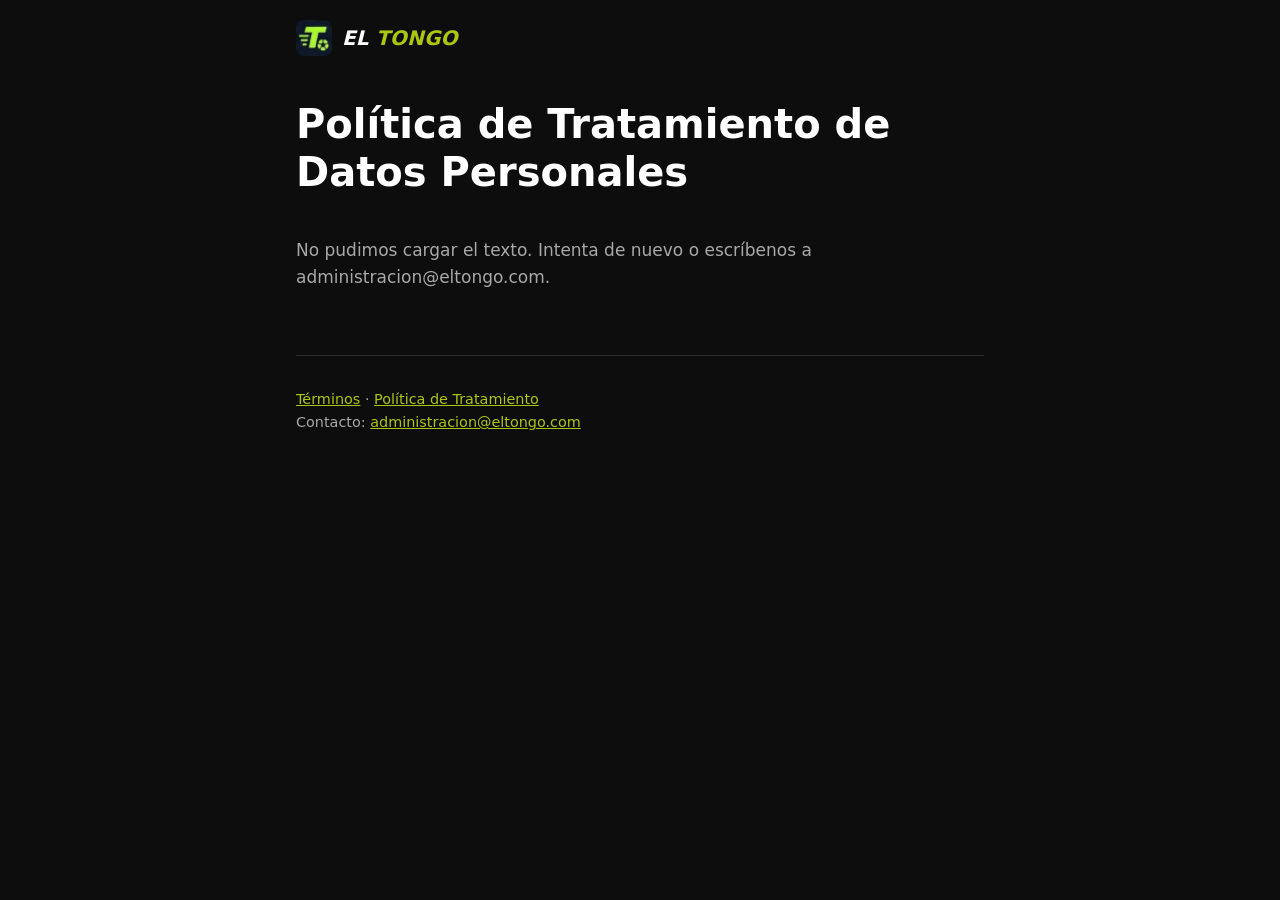
==== privacidad/index.html @ 726ceaf9 "feat: páginas de Términos y Política de Tratamiento leídas de la API" ====
<!doctype html>
<html lang="es">
<head>
  <meta charset="utf-8">
  <meta name="viewport" content="width=device-width, initial-scale=1">
  <title>Política de Tratamiento de Datos Personales — El Tongo</title>
  <meta name="description" content="Cómo El Tongo trata tus datos personales (Ley 1581 de 2012).">
  <meta name="theme-color" content="#0d0d0d">
  <link rel="canonical" href="https://eltongo.com/privacidad/">
  <link rel="icon" type="image/png" href="../tongo.png">
  <link rel="stylesheet" href="../legal/legal.css">
</head>
<body data-kind="PRIVACY">
  <div class="wrap">
    <header><a href="../"><img src="../tongo.png" alt="" width="36" height="36"><div>El <span>Tongo</span></div></a></header>

    <main>
      <h1>Política de Tratamiento de Datos Personales</h1>
      <p class="version" id="version" hidden></p>
      <p class="notice" id="notice" hidden>Esta versión ya no está vigente. <a href="./">Ver la versión vigente</a></p>
      <p class="status" id="status">Cargando el texto…</p>
      <noscript><p class="status">Activa JavaScript para leer este texto, o escríbenos a <a href="mailto:administracion@eltongo.com">administracion@eltongo.com</a>.</p></noscript>
      <article id="content"></article>
    </main>

    <footer>
      <div><a href="../terminos/">Términos</a> · <a href="../privacidad/">Política de Tratamiento</a></div>
      <div>Contacto: <a href="mailto:administracion@eltongo.com">administracion@eltongo.com</a></div>
    </footer>
  </div>
  <script src="../legal/legal.js" defer></script>
</body>
</html>
---- legal/legal.css ----
/* Páginas de los textos legales. Mismos tokens de :root que index.html. */
:root {
  color-scheme: dark;
  --bg: #0d0d0d;
  --surface: #171717;
  --text: #ffffff;
  --muted: #a8a8a8;
  --accent: #b7d110f1;
  --accent-text: #0d0d0d;
  --border: #2a2a2a;
}
* { box-sizing: border-box; }
body {
  margin: 0;
  background: var(--bg);
  color: var(--text);
  font: 17px/1.6 system-ui, -apple-system, "Segoe UI", Roboto, sans-serif;
}
.wrap { max-width: 720px; margin: 0 auto; padding: 0 16px; }
header { padding: 20px 0; font-weight: 800; text-transform: uppercase; font-style: italic; font-size: 1.25rem; letter-spacing: .01em; }
header a { display: flex; align-items: center; gap: 10px; color: var(--text); text-decoration: none; }
header img { width: 36px; height: 36px; border-radius: 8px; }
header span { color: var(--accent); }
h1 { font-weight: 800; font-size: clamp(1.75rem, 6vw, 2.5rem); line-height: 1.2; margin: 24px 0 8px; }
h2 { font-size: 1.25rem; margin: 28px 0 8px; }
.version { color: var(--muted); margin: 0 0 24px; }
.notice {
  background: var(--surface); border: 1px solid var(--border); border-left: 4px solid var(--accent);
  border-radius: 12px; padding: 12px 16px; margin: 0 0 24px;
}
.status { color: var(--muted); padding: 24px 0; }
#content { overflow-wrap: anywhere; }
a { color: var(--accent); }
footer { padding: 32px 0 40px; color: var(--muted); font-size: .9rem; border-top: 1px solid var(--border); margin-top: 40px; }
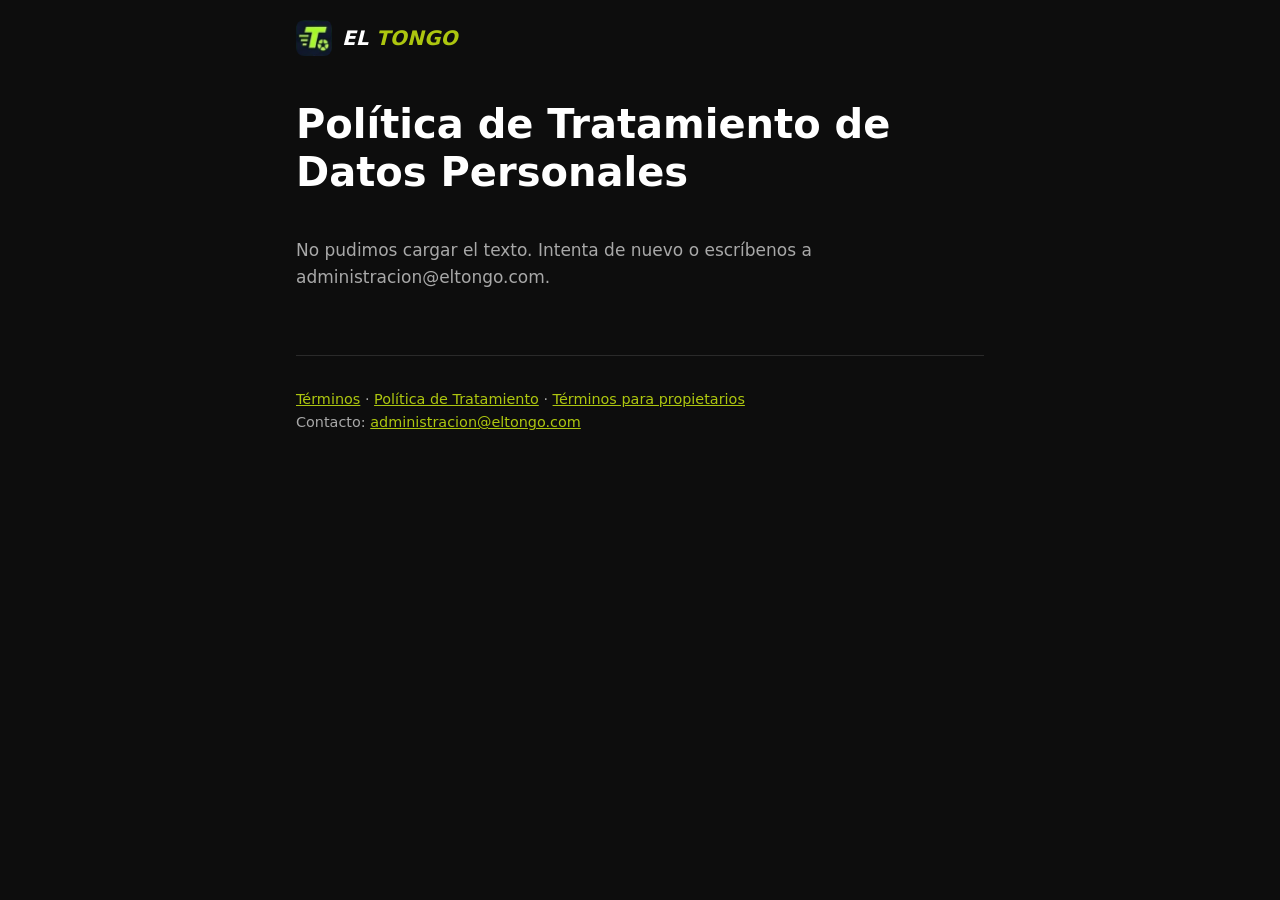
==== commit 118e12a2: "terminos propietario" ====
--- a/privacidad/index.html
+++ b/privacidad/index.html
@@ -24,7 +24,7 @@
     </main>
 
     <footer>
-      <div><a href="../terminos/">Términos</a> · <a href="../privacidad/">Política de Tratamiento</a></div>
+      <div><a href="../terminos/">Términos</a> · <a href="../privacidad/">Política de Tratamiento</a> · <a href="../propietarios/">Términos para propietarios</a></div>
       <div>Contacto: <a href="mailto:administracion@eltongo.com">administracion@eltongo.com</a></div>
     </footer>
   </div>
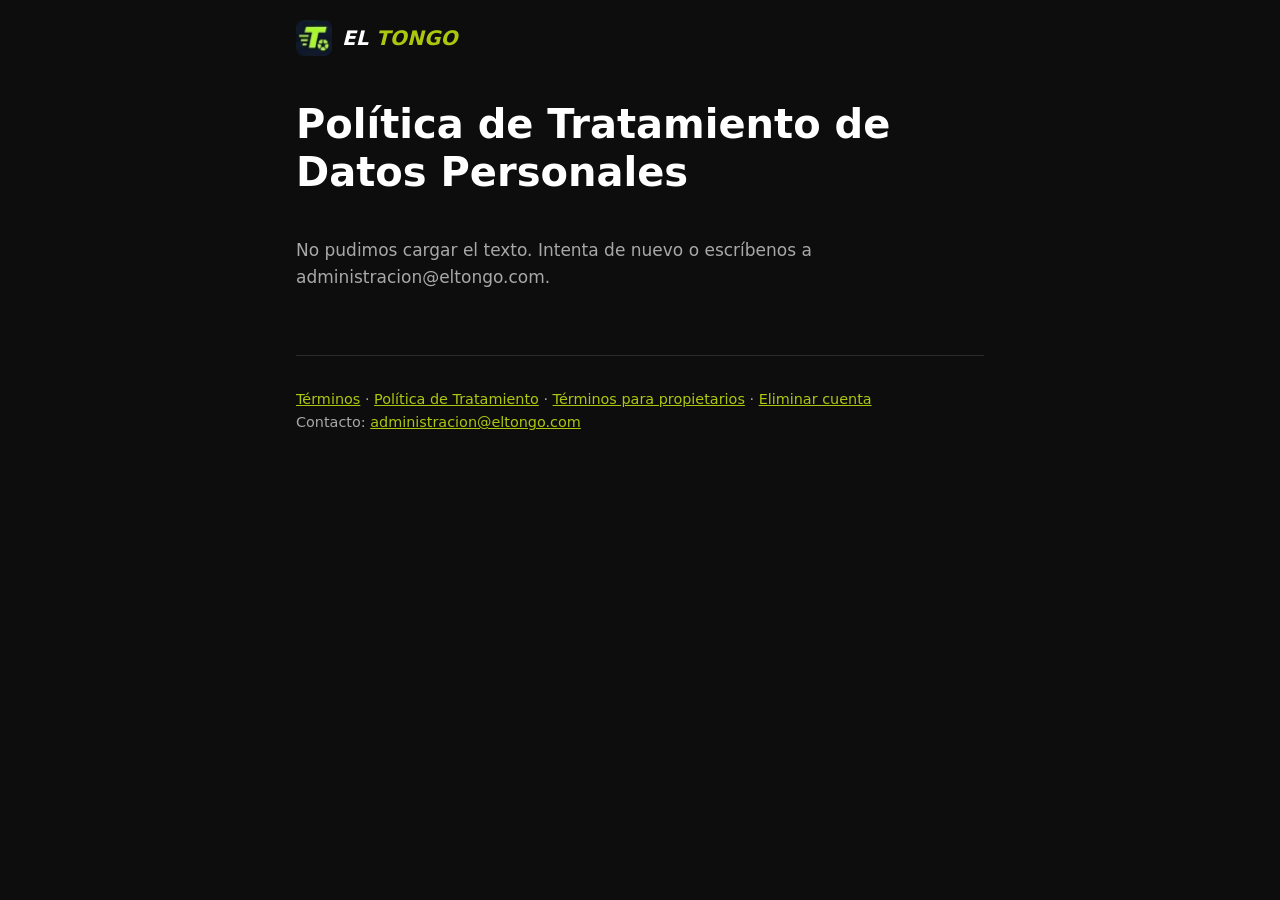
==== commit 0a5db7a3: "feat: pagina para eliminar la cuenta sin la app (perfil/eliminar-cuenta) Co-Authored-By: Claude Opus" ====
--- a/privacidad/index.html
+++ b/privacidad/index.html
@@ -24,7 +24,7 @@
     </main>
 
     <footer>
-      <div><a href="../terminos/">Términos</a> · <a href="../privacidad/">Política de Tratamiento</a> · <a href="../propietarios/">Términos para propietarios</a></div>
+      <div><a href="../terminos/">Términos</a> · <a href="../privacidad/">Política de Tratamiento</a> · <a href="../propietarios/">Términos para propietarios</a> · <a href="../perfil/eliminar-cuenta/">Eliminar cuenta</a></div>
       <div>Contacto: <a href="mailto:administracion@eltongo.com">administracion@eltongo.com</a></div>
     </footer>
   </div>
--- a/legal/legal.css
+++ b/legal/legal.css
@@ -32,3 +32,10 @@
 #content { overflow-wrap: anywhere; }
 a { color: var(--accent); }
 footer { padding: 32px 0 40px; color: var(--muted); font-size: .9rem; border-top: 1px solid var(--border); margin-top: 40px; }
+ol, ul { padding-left: 1.25rem; }
+li { margin: 4px 0; }
+a.button {
+  display: inline-block; padding: 12px 20px; border-radius: 12px;
+  background: var(--accent); color: var(--accent-text);
+  text-decoration: none; font-weight: 700;
+}
